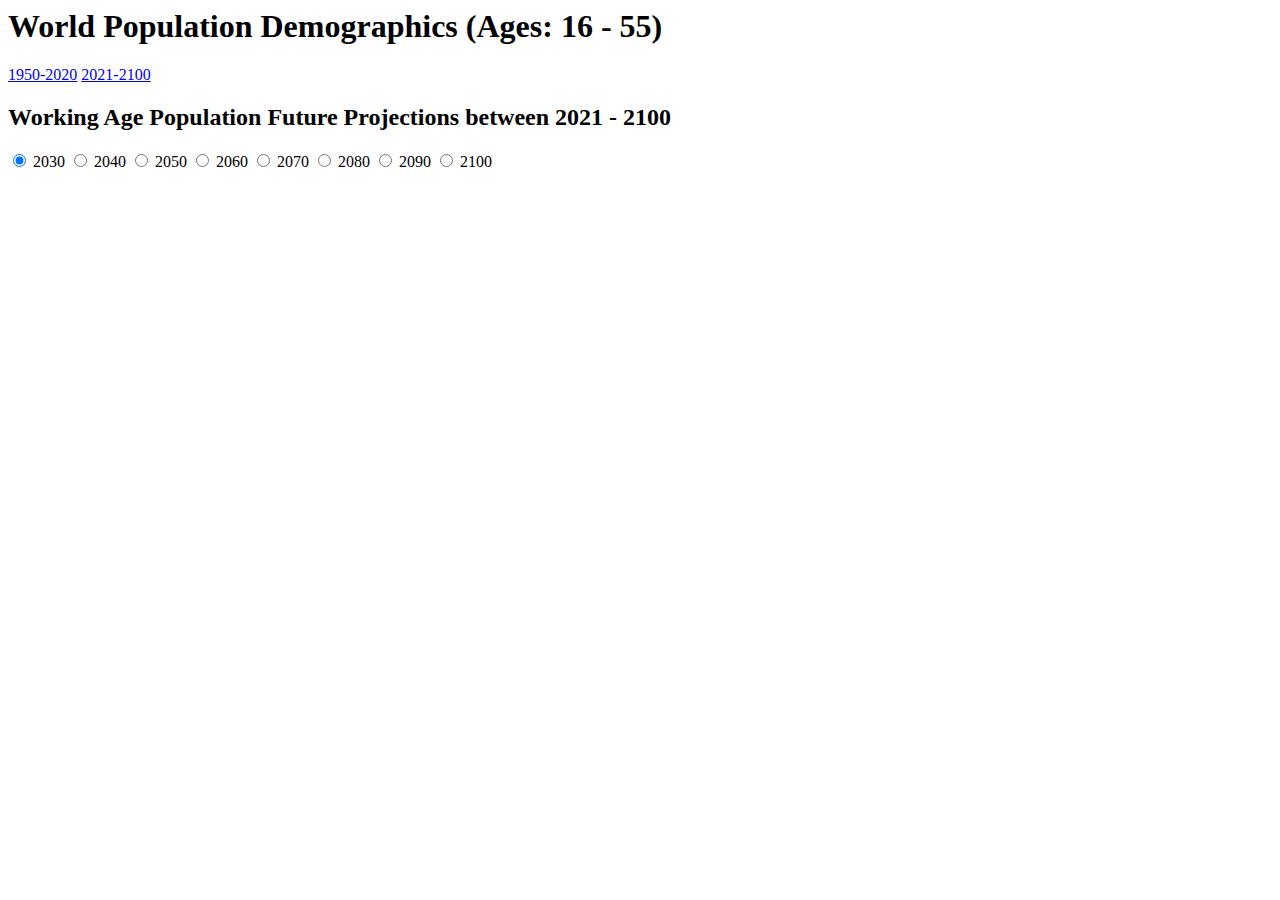
==== index1.html @ d28e1f74 "remove unused libraries" ====
<html>

<head>
    <title>Working Population Demographics</title>
    <link rel="apple-touch-icon" sizes="180x180" href="/apple-touch-icon.png">
    <link rel="icon" type="image/png" sizes="32x32" href="/favicon-32x32.png">
    <link rel="icon" type="image/png" sizes="16x16" href="/favicon-16x16.png">
    <link rel="manifest" href="/site.webmanifest">
    <link rel="stylesheet" type="text/css" href="styles.css">
    <script src="https://d3js.org/d3.v5.js"></script>    
    <script src="https://d3js.org/d3-geo.v1.min.js"></script>
    <script src="https://d3js.org/topojson.v2.min.js"></script>
    <script src="https://d3js.org/d3-color.v1.min.js"></script>    
    

    <script src="javascript/colorLegend.js"></script>
    <script src="javascript/worldMap.js"></script>
    <script src="javascript/loadData.js"></script>

</head>
<body>
    <div>
        <h1 class="header">World Population Demographics (Ages: 16 - 55)</h1>
        <div class="sceneMenu">
            <a href="index.html" class="notselected">1950-2020</a>&nbsp;<a href="index1.html" class="selected">2021-2100</a>
        </div>
        <h2 class="secondHeader">Working Age Population Future Projections between 2021 - 2100</h2>
        <div class="yearSelector">            
            <input type="radio" class="yearRadio" onclick="changeYear(this.value)" id="2030" name="year" value="2030" checked="checked">
            <label for="year">2030</label>
            <input type="radio" class="yearRadio" onclick="changeYear(this.value)" id="2040" name="year" value="2040">
            <label for="year">2040</label>
            <input type="radio" class="yearRadio" onclick="changeYear(this.value)" id="2050" name="year" value="2050">
            <label for="year">2050</label>
            <input type="radio" class="yearRadio" onclick="changeYear(this.value)" id="2060" name="year" value="2060">
            <label for="year">2060</label>
            <input type="radio" class="yearRadio" onclick="changeYear(this.value)" id="2070" name="year" value="2070">
            <label for="year">2070</label>
            <input type="radio" class="yearRadio" onclick="changeYear(this.value)" id="2080" name="year" value="2080">
            <label for="year">2080</label>
            <input type="radio" class="yearRadio" onclick="changeYear(this.value)" id="2090" name="year" value="2090">
            <label for="year">2090</label>
            <input type="radio" class="yearRadio" onclick="changeYear(this.value)" id="2100" name="year" value="2100">
            <label for="year">2100</label>
        </div>

        <div class="worldmap">
            <svg width="1024" height="680"></svg>
        </div>

    </div>


    <script>

        const svg = d3.select('svg');

        //const projection = d3.geoEqualEarth().rotate([-15, 0]);
        //const path = d3.geoPath(projection);
        const colorScale = d3.scaleLinear();

        const choroplethMapG = svg.append('g');

        const colorLegendG = svg.append('g')
            .attr('transform', `translate(110,310)`);

        const colorValue = d => d.properties["Working Population"];

        let features;
        let selectedColorValue;
        let targetYear = "2030";

        loadandFilterDataAndRenderMap(targetYear);

        const onClick = (d, targetYear) => {
            selectedColorValue = d;
            loadandFilterDataAndRenderMap(targetYear);
        };

        function loadandFilterDataAndRenderMap(targetYear) {
            loadAndFilterData(targetYear, 'data2.csv').then(countries => {
                render(countries.features, targetYear);
            });
        }

        function render(features, targetYear) {
         
               colorScale //= d3.scaleThreshold() 
                   .domain(features.map(colorValue))
                   .domain([0.40, 0.45, 0.5, 0.55, 0.60, 0.65])
                   .range(d3.schemeRdYlGn[6]);

               colorLegendG.call(colorLegend, {
                   colorScale,
                   circleRadius: 8,
                   spacing: 20,
                   textOffset: 20,
                   backgroundRectWidth: 90,
                   onClick,
                   selectedColorValue,
                   targetYear
               });

               
               choroplethMapG.call(worldMap,  {
                   features,
                   colorScale,
                   colorValue,
                   selectedColorValue
               });
         
        }

        function changeYear(year) {
            loadandFilterDataAndRenderMap(year);
        }

    </script>




</body>

</html>
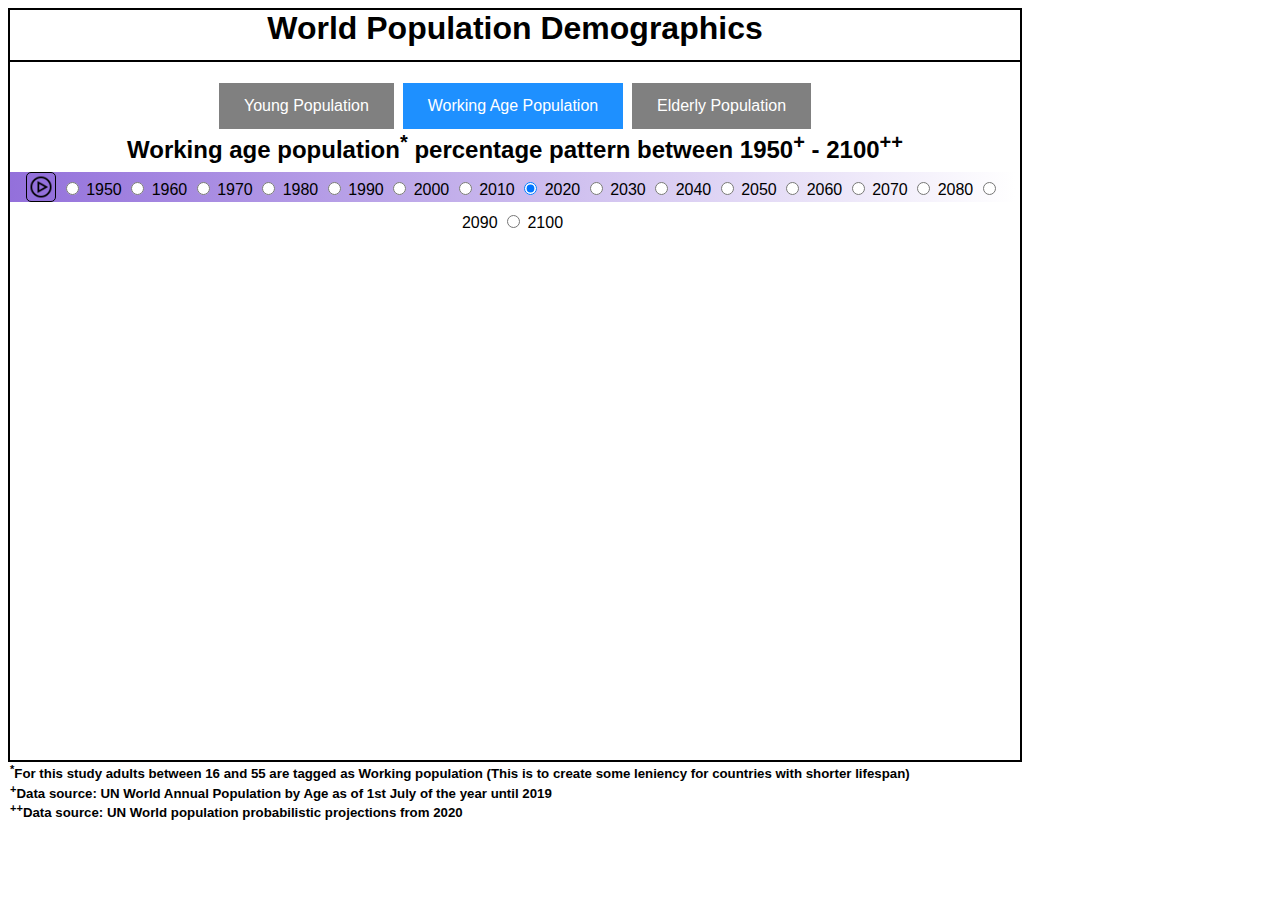
==== commit c6e733ed: "Added additional box as annotation" ====
--- a/index1.html
+++ b/index1.html
@@ -7,26 +7,47 @@
     <link rel="icon" type="image/png" sizes="16x16" href="/favicon-16x16.png">
     <link rel="manifest" href="/site.webmanifest">
     <link rel="stylesheet" type="text/css" href="styles.css">
-    <script src="https://d3js.org/d3.v5.js"></script>    
-    <script src="https://d3js.org/d3-geo.v1.min.js"></script>
+
+    <script src="https://d3js.org/d3.v5.js"></script>
     <script src="https://d3js.org/topojson.v2.min.js"></script>
-    <script src="https://d3js.org/d3-color.v1.min.js"></script>    
-    
+
 
     <script src="javascript/colorLegend.js"></script>
+    <script src="javascript/annotation.js"></script>
     <script src="javascript/worldMap.js"></script>
     <script src="javascript/loadData.js"></script>
+    <script src="javascript/helper.js"></script>
 
 </head>
 <body>
     <div>
-        <h1 class="header">World Population Demographics (Ages: 16 - 55)</h1>
+        <h1 class="header">World Population Demographics</h1>
         <div class="sceneMenu">
-            <a href="index.html" class="notselected">1950-2020</a>&nbsp;<a href="index1.html" class="selected">2021-2100</a>
+            <a href="index.html" class="notselected">Young Population</a>&nbsp;
+            <a href="index1.html" class="selected">Working Age Population</a>&nbsp;
+            <a href="index2.html" class="notselected">Elderly Population</a>
         </div>
-        <h2 class="secondHeader">Working Age Population Future Projections between 2021 - 2100</h2>
-        <div class="yearSelector">            
-            <input type="radio" class="yearRadio" onclick="changeYear(this.value)" id="2030" name="year" value="2030" checked="checked">
+        <h2 class="secondHeader">Working age population<sup>*</sup> percentage pattern between 1950<sup>+</sup> - 2100<sup>++</sup></h2>
+
+        <div class="yearSelector">
+            <input type="button" class="playpauseinput playinputUrl" id="playPauseInput" value="" onclick="togglePlayPause(this.alt)" alt="play" />
+            <input type="radio" class="yearRadio" onclick="changeYear(this.value)" id="1950" name="year" value="1950">
+            <label for="year">1950</label>
+            <input type="radio" class="yearRadio" onclick="changeYear(this.value)" id="1960" name="year" value="1960">
+            <label for="year">1960</label>
+            <input type="radio" class="yearRadio" onclick="changeYear(this.value)" id="1970" name="year" value="1970">
+            <label for="year">1970</label>
+            <input type="radio" class="yearRadio" onclick="changeYear(this.value)" id="1980" name="year" value="1980">
+            <label for="year">1980</label>
+            <input type="radio" class="yearRadio" onclick="changeYear(this.value)" id="1990" name="year" value="1990">
+            <label for="year">1990</label>
+            <input type="radio" class="yearRadio" onclick="changeYear(this.value)" id="2000" name="year" value="2000">
+            <label for="year">2000</label>
+            <input type="radio" class="yearRadio" onclick="changeYear(this.value)" id="2010" name="year" value="2010">
+            <label for="year">2010</label>
+            <input type="radio" class="yearRadio" onclick="changeYear(this.value)" id="2020" name="year" value="2020" checked="checked">
+            <label for="year">2020</label>
+            <input type="radio" class="yearRadio" onclick="changeYear(this.value)" id="2030" name="year" value="2030">
             <label for="year">2030</label>
             <input type="radio" class="yearRadio" onclick="changeYear(this.value)" id="2040" name="year" value="2040">
             <label for="year">2040</label>
@@ -44,10 +65,14 @@
             <label for="year">2100</label>
         </div>
 
+
         <div class="worldmap">
-            <svg width="1024" height="680"></svg>
+            <svg width="1024" height="550"></svg>
         </div>
 
+        <h5 class="thirdHeader"><sup>*</sup>For this study adults between 16 and 55 are tagged as Working population (This is to create some leniency for countries with shorter lifespan)  </h5>        
+        <h5 class="thirdHeader"><sup>+</sup>Data source: UN World Annual Population by Age as of 1st July of the year until 2019 </h5>
+        <h5 class="thirdHeader"><sup>++</sup>Data source: UN World population probabilistic projections from 2020 </h5>
     </div>
 
 
@@ -62,23 +87,17 @@
         const choroplethMapG = svg.append('g');
 
         const colorLegendG = svg.append('g')
-            .attr('transform', `translate(110,310)`);
+            .attr('transform', `translate(120,310)`);
+
+        const annotatoinG = svg.append('g')
+            .attr('transform', `translate(410,400)`);
+
 
         const colorValue = d => d.properties["Working Population"];
-
-        let features;
-        let selectedColorValue;
-        let targetYear = "2030";
-
-        loadandFilterDataAndRenderMap(targetYear);
-
-        const onClick = (d, targetYear) => {
-            selectedColorValue = d;
-            loadandFilterDataAndRenderMap(targetYear);
-        };
-
+        const property = "Working Population";
+       
         function loadandFilterDataAndRenderMap(targetYear) {
-            loadAndFilterData(targetYear, 'data2.csv').then(countries => {
+            loadAndFilterData(targetYear, 'data.csv').then(countries => {
                 render(countries.features, targetYear);
             });
         }
@@ -95,9 +114,9 @@
                    circleRadius: 8,
                    spacing: 20,
                    textOffset: 20,
-                   backgroundRectWidth: 90,
-                   onClick,
-                   selectedColorValue,
+                   backgroundRectWidth: 70,
+                   //onClick,
+                   //selectedColorValue,
                    targetYear
                });
 
@@ -105,15 +124,30 @@
                choroplethMapG.call(worldMap,  {
                    features,
                    colorScale,
-                   colorValue,
-                   selectedColorValue
+                   colorValue//,
+                   //selectedColorValue
                });
+
+            svg.selectAll('.mapHeader').remove();
+
+            svg.append("text")
+                .attr("x", 500)
+                .attr("y", 500)
+                .attr("class", "mapHeader")
+                .text(targetYear);
+
+            annotatoinG.call(annotation, {
+                features,
+                property
+            });
          
         }
 
-        function changeYear(year) {
-            loadandFilterDataAndRenderMap(year);
-        }
+
+        let targetYear = "2020";
+        document.getElementById(targetYear).click();
+        document.getElementById("playPauseInput").click();
+
 
     </script>
 
--- a/styles.css
+++ b/styles.css
@@ -0,0 +1,151 @@
+body {
+    background-color: white;
+    border: 2px solid black;
+    width: 1010px;
+    height: 750px;
+    font-family:'Gill Sans', 'Gill Sans MT', Calibri, 'Trebuchet MS', sans-serif;
+}
+
+.header {
+    text-align: center;
+    height: 50px;
+    border: 2px solid black;
+    border-left: none;
+    border-right: none;
+    border-top: none;
+}
+
+.secondHeader {
+    margin: 2px 0px 8px 0px;
+    text-align: center;
+    
+}
+
+.thirdHeader {
+    
+    margin: 1px 0px 1px 0px;
+    text-align: left;
+    
+}
+
+.sphere {
+    fill: darkblue;
+}
+
+.country {
+    stroke: black;
+    stroke-width: 0.05px;
+}
+
+.country:hover {
+    fill: white;
+}
+
+
+.yearSelector {
+    margin-bottom: 10px;
+    background-image: linear-gradient(to right, mediumpurple, white);
+    vertical-align: top;
+    text-align: center;
+    width: 1005px;
+    height: 30px;
+}
+
+
+.yearRadio {
+    margin-top: 10px;
+    margin-bottom: 10px;
+    display: inline;
+        
+}
+
+.worldmap {
+    padding-left: 20px;
+    
+}
+
+.playpauseinput {
+    margin-top: 0px;
+    margin-bottom: 0px;
+    width: 30px;
+    height: 30px;
+    background-position: center;
+    background-repeat: no-repeat;
+    background-size: contain;
+    border: 1px solid black;
+    border-radius: 5px;
+    background-color: mediumpurple;
+    vertical-align: top;
+    stroke: mediumpurple;
+    stroke-opacity: 0.5;
+}
+
+    .playpauseinput::selection {
+        border: none;
+    }
+    .playpauseinput.playinputUrl {
+        background-image: url(circled-play.png);
+    }
+
+    .playpauseinput.pauseinputUrl {
+        background-image: url(circled-pause.png);
+    }
+
+.mapHeader {
+    font-size: 18px;  
+    font-weight:bold;
+    color:white;
+}
+/*.tick {
+    cursor: pointer;
+}*/
+.tick text {
+    font-size: 14px;
+    font-weight:bold;
+    fill: black;
+    font-family: 'Gill Sans', 'Gill Sans MT', Calibri, 'Trebuchet MS', sans-serif;
+}
+
+.tick circle {
+    stroke: black;
+    stroke-opacity: 0.5;
+}
+
+.annot {
+    font-size: 14px;
+    font-weight: bold;
+    margin: 0px 0px 0px 0px;
+    border: 2px solid red;
+    font-family: 'Gill Sans', 'Gill Sans MT', Calibri, 'Trebuchet MS', sans-serif;
+}
+
+a.selected:link, a.selected:visited {
+    background-color: dodgerblue;
+    color: white;
+    padding: 14px 25px;
+    text-align: center;
+    text-decoration: none;
+    display: inline-block;
+}
+
+a.selected:hover, a.selected:active {
+    background-color: blue;
+}
+
+a.notselected:link, a.notselected:visited {
+    background-color: grey;
+    color: white;
+    padding: 14px 25px;
+    text-align: center;
+    text-decoration: none;
+    display: inline-block;
+}
+
+a.notselected:hover, a.notselected:active {
+    background-color: blue;
+}
+
+.sceneMenu {
+    text-align:center;
+    
+}
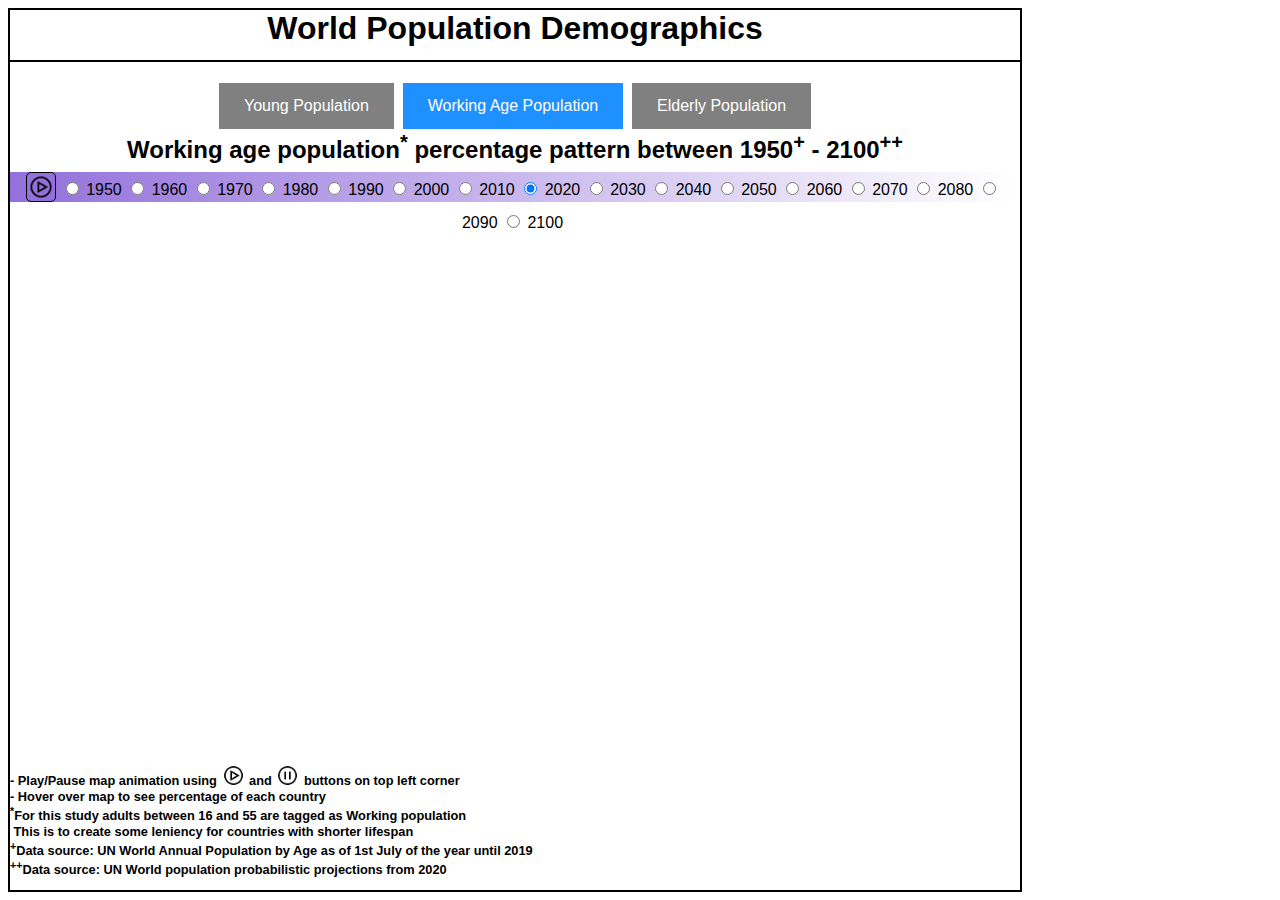
==== commit f80aa948: "cosmetic fix" ====
--- a/index1.html
+++ b/index1.html
@@ -1,7 +1,7 @@
 <html>
 
 <head>
-    <title>Working Population Demographics</title>
+    <title>Population Demographics - World</title>
     <link rel="apple-touch-icon" sizes="180x180" href="/apple-touch-icon.png">
     <link rel="icon" type="image/png" sizes="32x32" href="/favicon-32x32.png">
     <link rel="icon" type="image/png" sizes="16x16" href="/favicon-16x16.png">
@@ -67,12 +67,15 @@
 
 
         <div class="worldmap">
-            <svg width="1024" height="550"></svg>
+            <svg width="1024" height="500"></svg>
         </div>
 
-        <h5 class="thirdHeader"><sup>*</sup>For this study adults between 16 and 55 are tagged as Working population (This is to create some leniency for countries with shorter lifespan)  </h5>        
+        <h5 class="thirdHeader">- Play/Pause map animation using <img src="circled-play.png" width="25" height="25" style="vertical-align:bottom" /> and <img src="circled-pause.png" style="vertical-align:bottom" width="25" height="25" /> buttons on top left corner</h5>
+        <h5 class="thirdHeader">- Hover over map to see percentage of each country</h5>
+        <h5 class="thirdHeader"><sup>*</sup>For this study adults between 16 and 55 are tagged as Working population<br />&nbsp;This is to create some leniency for countries with shorter lifespan</h5>
         <h5 class="thirdHeader"><sup>+</sup>Data source: UN World Annual Population by Age as of 1st July of the year until 2019 </h5>
         <h5 class="thirdHeader"><sup>++</sup>Data source: UN World population probabilistic projections from 2020 </h5>
+
     </div>
 
 
--- a/styles.css
+++ b/styles.css
@@ -2,8 +2,17 @@
     background-color: white;
     border: 2px solid black;
     width: 1010px;
-    height: 750px;
-    font-family:'Gill Sans', 'Gill Sans MT', Calibri, 'Trebuchet MS', sans-serif;
+    
+    font-family: 'Gill Sans', 'Gill Sans MT', Calibri, 'Trebuchet MS', sans-serif;
+}
+
+@media screen (max-width: 400px) {
+    body {
+        background-color: white;
+        border: 2px solid black;        
+        height: 1080px;
+        font-family: 'Gill Sans', 'Gill Sans MT', Calibri, 'Trebuchet MS', sans-serif;
+    }
 }
 
 .header {
@@ -22,10 +31,9 @@
 }
 
 .thirdHeader {
-    
-    margin: 1px 0px 1px 0px;
+    margin: 1px 0px 1px 0px ;
     text-align: left;
-    
+    font-size: 0.8em !important;
 }
 
 .sphere {
@@ -61,7 +69,7 @@
 
 .worldmap {
     padding-left: 20px;
-    
+    padding-bottom: 50px;
 }
 
 .playpauseinput {
